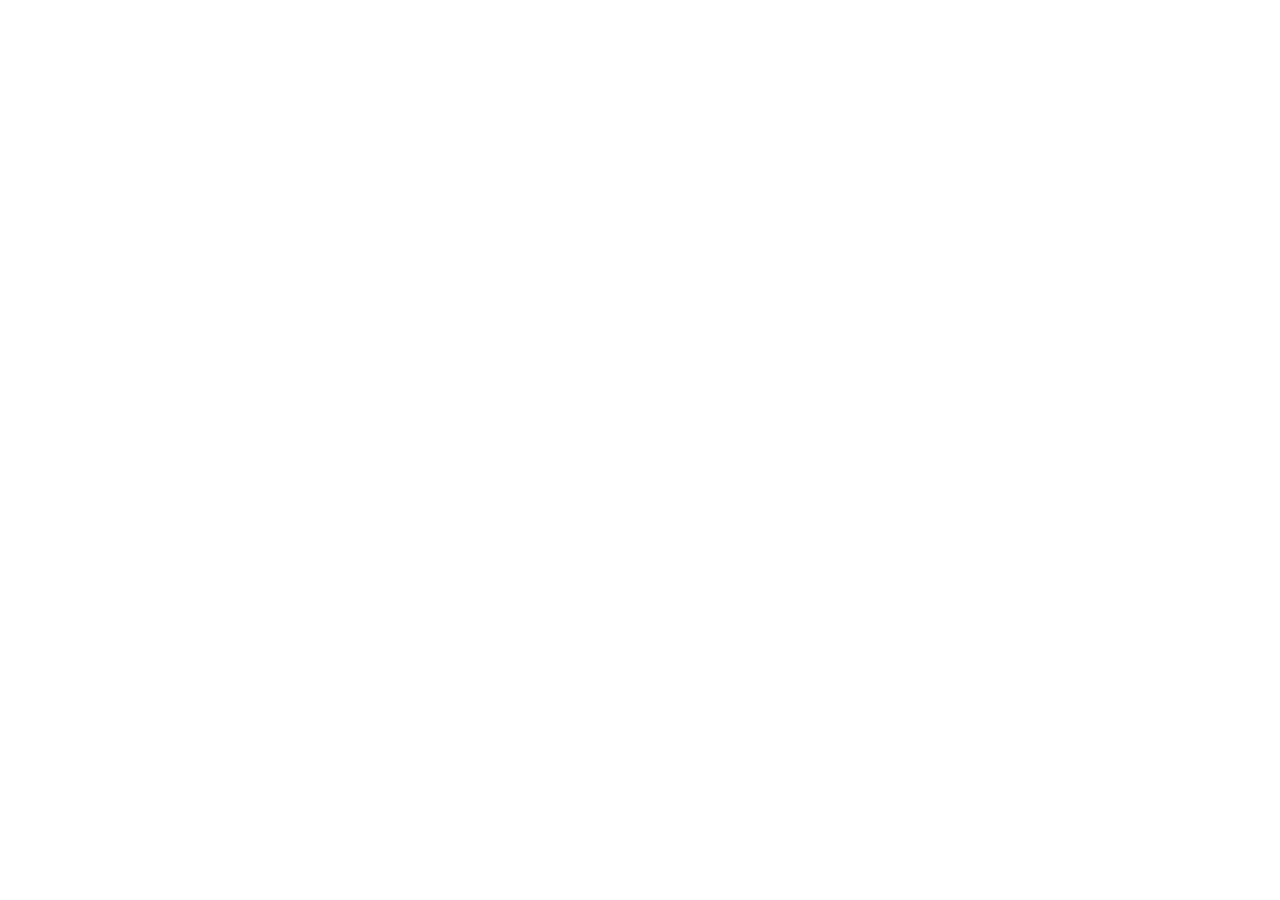
==== index.html @ 74547a50 "1 калькулятор умножения" ====
<!DOCTYPE html>

<html>
<head>
<meta charset="utf-8">
<title>
Домашнее задание
</title>
</head>
<body>
<script>
var rub=prompt("Введите сумму в рублях:");
var c_us=65;
var c_eu=75;
var us=rub/c_us;
var eu=rub/c_eu;
alert("Долларов: " +us);
alert("Евро: " +eu);
</script>
</body>
</html>
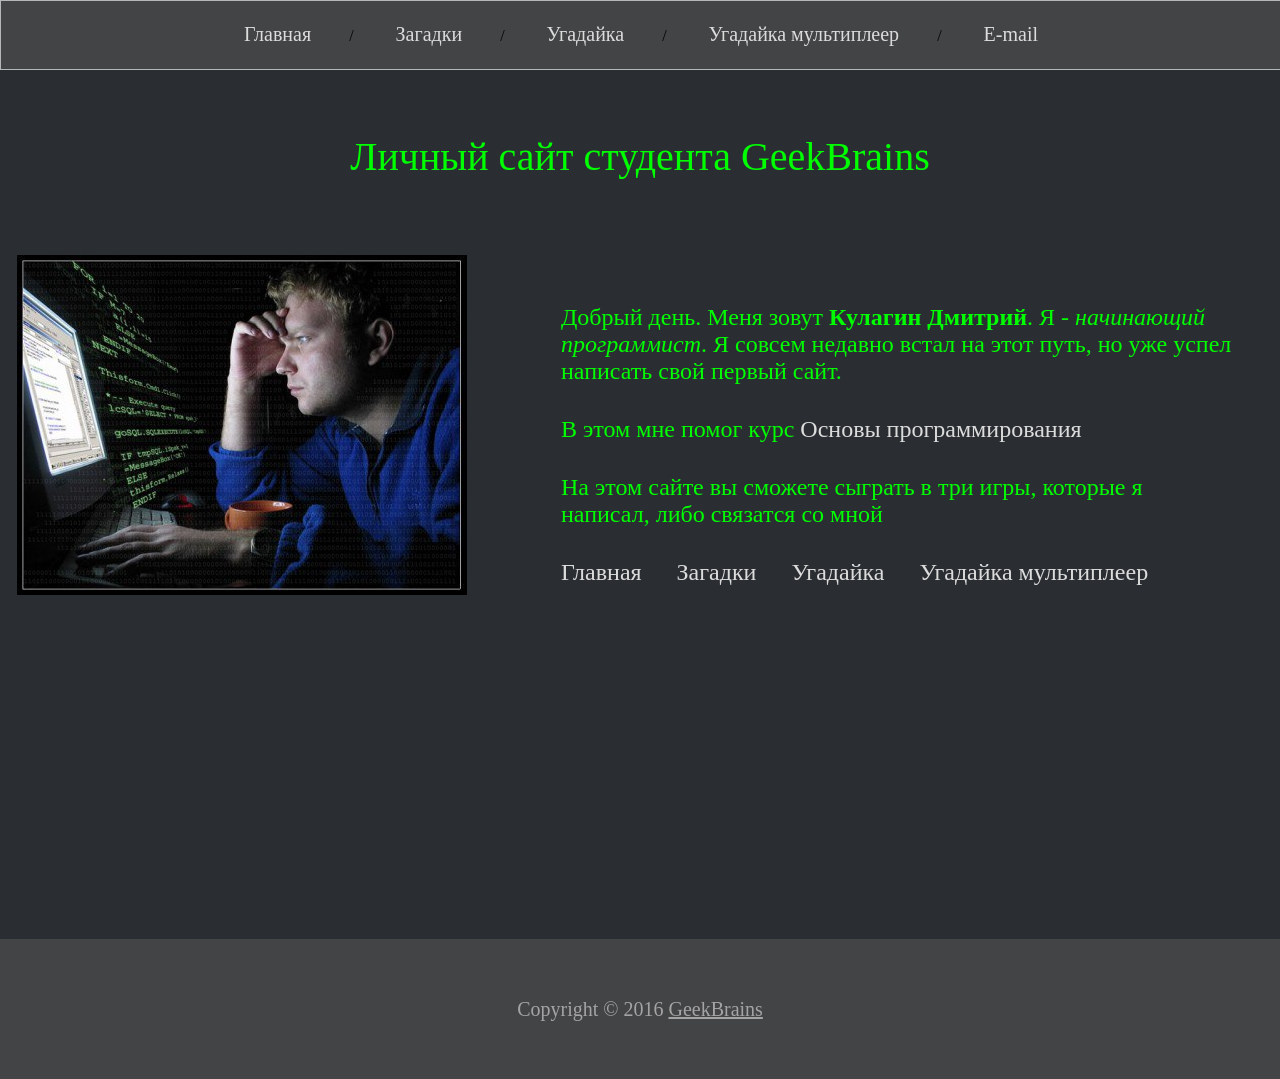
==== commit e7b6a8bd: "new data none... Test private web-page" ====
--- a/index.html
+++ b/index.html
@@ -1,21 +1,44 @@
 <!DOCTYPE html>
-
 <html>
 <head>
-<meta charset="utf-8">
-<title>
-Домашнее задание
-</title>
+	<meta charset='utf-8'>
+	<title>Личный сайт студента GeekBrains</title>
+	<link rel="stylesheet" href="style/style.css">
+	<link rel="shortcut icon" href="img/favicon.ico" type="image/x-icon">
 </head>
 <body>
-<script>
-var rub=prompt("Введите сумму в рублях:");
-var c_us=65;
-var c_eu=75;
-var us=rub/c_us;
-var eu=rub/c_eu;
-alert("Долларов: " +us);
-alert("Евро: " +eu);
-</script>
+	<div id="header">
+		<a href="#">Главная</a><span>/</span>
+		<a href="puzzle.html">Загадки</a><span>/</span>
+		<a href="#">Угадайка</a><span>/</span>
+		<a href="guess-2.html">Угадайка мультиплеер</a><span>/</span>
+		<a href = 'mailto://icelordman@gmail.com'>E-mail</a>
+	</div>
+<div id="content">
+	<h1>Личный сайт студента GeekBrains</h1>
+    <div id="center">
+		<a href = 'http://vk.com/madiceman'>
+		<img src="img/photo.jpg" alt= 'http://vk.com/madiceman'></img>
+		</a>
+
+		<div id="box_text">
+			<p>Добрый день. Меня зовут <b>Кулагин Дмитрий</b>.
+			Я - <i>начинающий программист</i>. Я совсем недавно встал на этот путь,
+		                но уже успел написать свой первый сайт.</p>
+
+		    <p>В этом мне помог курс <a href="https://geekbrains.ru/courses/2" target=”_blank”>Основы программирования</a>  </p> 
+
+		    <p>На этом сайте вы сможете сыграть в три игры, которые я написал, либо связатся со мной</p>        
+				<a href="#">Главная</a>	<a href="#">Загадки</a>	<a href="#">Угадайка</a>
+				<a href="#">Угадайка мультиплеер</a>
+	<br></br>
+
+        </div>
+    </div>
+</div>
+<div id='foot'>
+	Copyright © 2016 <a href="https://geekbrains.ru/">GeekBrains</a>
+</div>
+
 </body>
 </html>
--- a/style/style.css
+++ b/style/style.css
@@ -0,0 +1,192 @@
+* {
+    margin: 0;
+    padding: 0;
+}
+
+body {
+    background-color: #2A2E33;
+    font-family: 'Times', sans-serif;
+}
+
+#header {
+    border: 1px solid #b5b7ba;
+    background-color: #434445;
+    min-width: 1280px;
+    height: 50px;
+    text-align: center;
+    padding-top: 18px;
+}
+
+#header #selected {
+    color: #000;
+}
+
+#center {
+    width: 1280px;
+    margin: 0 auto;
+	font-size: 20px;
+	color: #00FF00;
+}
+
+#header a {
+    color: #DCDCDC;
+    font-size: 20px;
+    font-weight: 100;
+    text-align: left;
+    text-decoration: none;
+    height: 30px;
+    line-height: 30px;
+    display: inline-block;
+}
+#header a:visited {
+    color: #CDCDFF; 
+   } 
+#header a:hover {
+    color: #AA0000; 
+}
+#header span {
+    padding: 0 38px;
+}
+
+#content {
+    height: 806px;
+    min-width: 1200px;
+    margin: 0 auto;
+}
+
+#content h1 {
+    min-width: 1200px;
+    text-align: center;
+    color: #00FF00;
+    font-size: 40px;
+    font-weight: 300;
+    margin-top: 63px;
+    margin-bottom: 75px;
+}
+
+#content h3 {
+    color: #00FF00;
+    font-size: 35px;
+    font-weight: 300;
+    text-align: left;
+    margin-left: 41px;
+    margin-bottom: 52px;
+}
+
+#content h5 {
+    color:  #00FF00;
+    font-size: 24px;
+    text-align: left;
+}
+
+#content img {
+    margin-left: 17px;
+}
+
+#content #box_text {
+    width: 671px;
+    background-color: #2A2E33;
+    float: right;
+    padding: 49px 48px 51px 76px;
+}
+
+#content #box_text p {
+    color: #00FF00;
+    font-size: 24px;
+    font-weight: 100;
+    text-align: left;
+    margin-bottom: 31px;
+}
+
+#content #box_text a  {
+    color: #DCDCDC;
+    font-size: 24px;
+    font-weight: 100;
+    text-align: center;
+    text-decoration: none;
+    padding-right:30px;
+}
+
+#content #box_text a:visited {
+    color: #CDCDFF; 
+   } 
+   
+#content #box_text a:hover {
+    color: #AA0000;
+}
+
+#content .media {
+    margin-right: 0;
+}
+
+#content #box {
+    background-color: 2A2E33;
+    width: 1238px;
+    height: 446px;
+    margin: 0 auto;
+    padding-top: 37px;
+    padding-left: 38px;
+}
+
+#content #box p {
+    color: #00FF00;
+    font-size: 24px;
+    font-weight: 100;
+    text-align: left;
+    margin-top: 35px;
+    margin-bottom: 30px;
+}
+
+#content #box input {
+    border: 1px solid #a0a0a0;
+    background-color: #f5f5f5;
+    width: 457px;
+    height: 34px;
+    padding-left:10px;
+    font-size:20px;
+    font-weight: 100;
+    margin-bottom: 12px;
+}
+
+#content #box a {
+    display: block;
+    float: left;
+    background-color:  2A2E33;
+    color:  #DCDCDC;
+    font-size: 24px;
+    font-weight: 300;
+    text-align: center;
+    text-decoration: none;
+    margin-top: 30px;
+    padding:11px 51px;
+}
+
+#content #box a:visited {
+    color: #CDCDFF; 
+   } 
+   
+#content #box a:hover {
+    color: #AA0000;
+}
+
+#foot {
+    background-color: #434445;
+    min-width: 1280px;
+    height: 140px;
+    margin: 0 auto;
+    text-align: center;
+    color: #a4a4a4;
+    font-size: 20px;
+    font-weight: 100;
+    line-height: 140px;
+}
+
+#foot a {
+    color: #a4a4a4; 
+   }
+#foot  a:visited {
+    color: #CDCDFF; 
+   }
+   
+#foot  a:hover {
+    color: #AA0000;
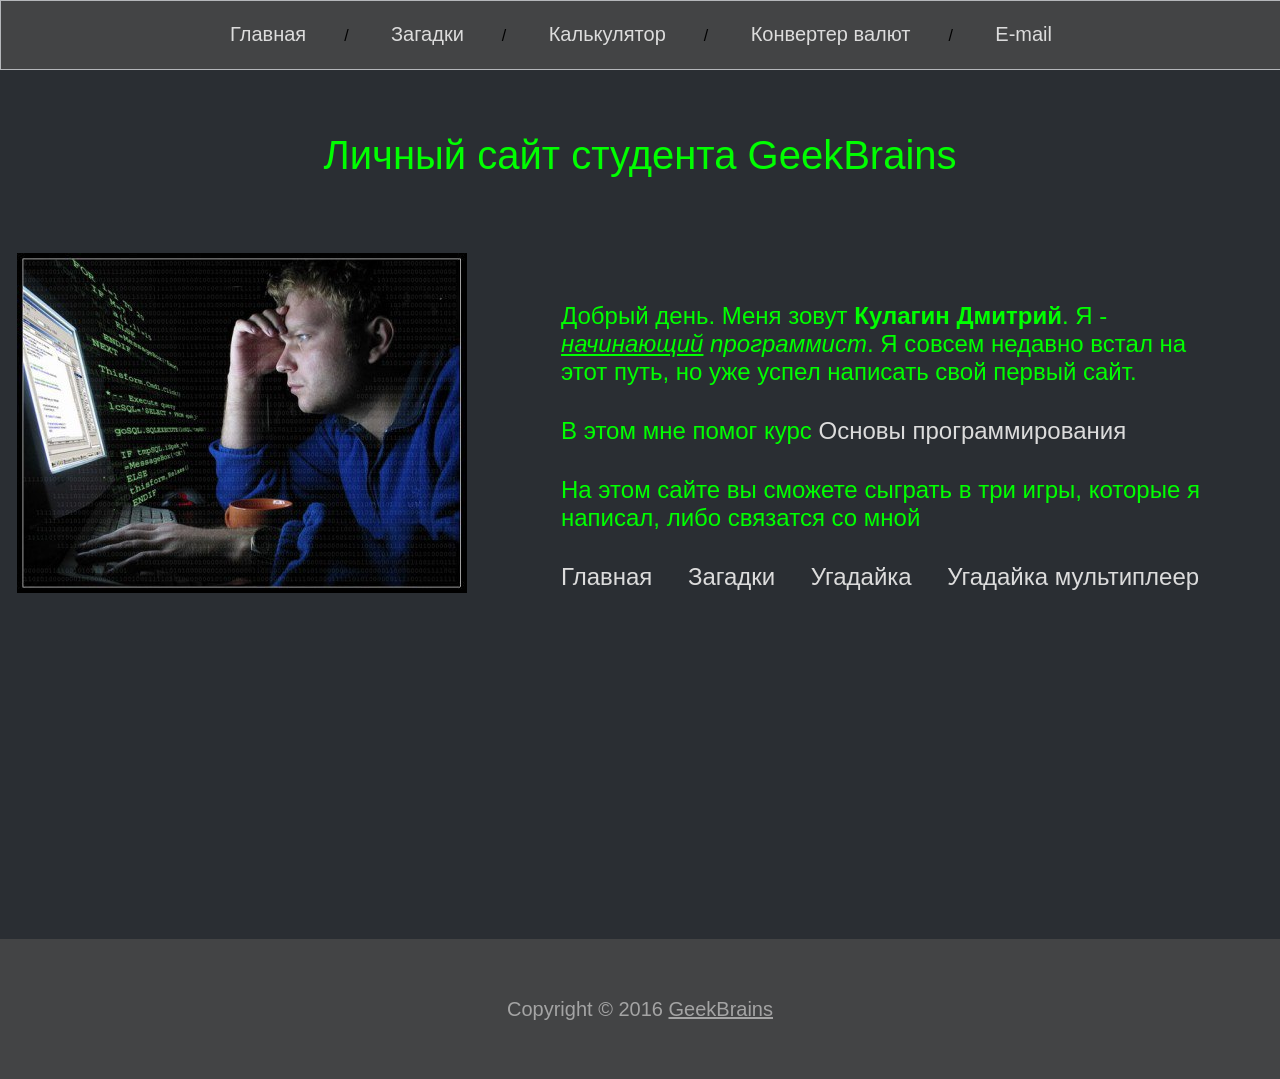
==== commit 77b44954: "доводка" ====
--- a/index.html
+++ b/index.html
@@ -10,8 +10,8 @@
 	<div id="header">
 		<a href="#">Главная</a><span>/</span>
 		<a href="puzzle.html">Загадки</a><span>/</span>
-		<a href="#">Угадайка</a><span>/</span>
-		<a href="guess-2.html">Угадайка мультиплеер</a><span>/</span>
+		<a href="#">Калькулятор</a><span>/</span>
+		<a href="#">Конвертер валют</a><span>/</span>
 		<a href = 'mailto://icelordman@gmail.com'>E-mail</a>
 	</div>
 <div id="content">
@@ -22,8 +22,8 @@
 		</a>
 
 		<div id="box_text">
-			<p>Добрый день. Меня зовут <b>Кулагин Дмитрий</b>.
-			Я - <i>начинающий программист</i>. Я совсем недавно встал на этот путь,
+			<p>Добрый день. Меня зовут <strong>Кулагин Дмитрий</strong>.
+			Я - <em><u>начинающий</u> программист</em>. Я совсем недавно встал на этот путь,
 		                но уже успел написать свой первый сайт.</p>
 
 		    <p>В этом мне помог курс <a href="https://geekbrains.ru/courses/2" target=”_blank”>Основы программирования</a>  </p> 
@@ -37,7 +37,7 @@
     </div>
 </div>
 <div id='foot'>
-	Copyright © 2016 <a href="https://geekbrains.ru/">GeekBrains</a>
+	Copyright © 2016 <a href="https://geekbrains.ru/" target=”_blank”>GeekBrains</a>
 </div>
 
 </body>
--- a/style/style.css
+++ b/style/style.css
@@ -5,7 +5,7 @@
 
 body {
     background-color: #2A2E33;
-    font-family: 'Times', sans-serif;
+    font-family: Roboto, sans-serif;
 }
 
 #header {
@@ -76,7 +76,6 @@
 #content h5 {
     color:  #00FF00;
     font-size: 24px;
-    text-align: left;
 }
 
 #content img {
@@ -112,6 +111,22 @@
    } 
    
 #content #box_text a:hover {
+    color: #AA0000;
+}
+
+#content #box_text1 a  {
+    color: #DCDCDC;
+    font-size: 24px;
+    font-weight: 100;
+    text-align: left;
+    text-decoration: none;
+}
+
+#content #box_text1 a:visited {
+    color: #CDCDFF; 
+   } 
+   
+#content #box_text1 a:hover {
     color: #AA0000;
 }
 
@@ -184,9 +199,11 @@
 #foot a {
     color: #a4a4a4; 
    }
+   
 #foot  a:visited {
     color: #CDCDFF; 
    }
    
 #foot  a:hover {
-    color: #AA0000;+    color: #AA0000;
+}
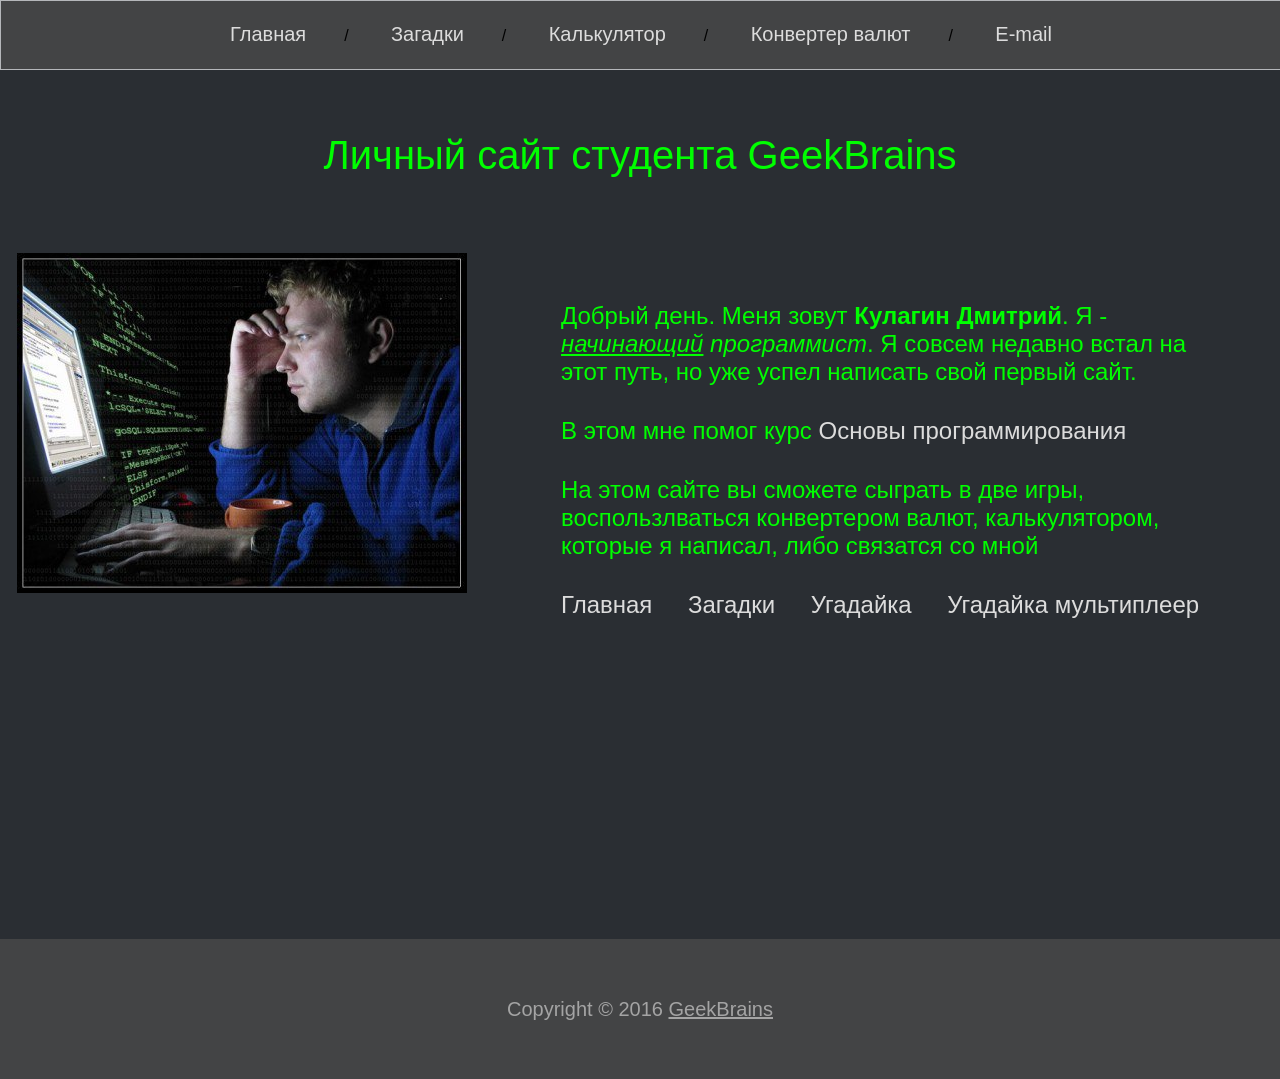
==== commit 29558ec4: "Циклы" ====
--- a/index.html
+++ b/index.html
@@ -28,7 +28,7 @@
 
 		    <p>В этом мне помог курс <a href="https://geekbrains.ru/courses/2" target=”_blank”>Основы программирования</a>  </p> 
 
-		    <p>На этом сайте вы сможете сыграть в три игры, которые я написал, либо связатся со мной</p>        
+		    <p>На этом сайте вы сможете сыграть в две игры, воспользлваться конвертером валют, калькулятором, которые я написал, либо связатся со мной</p>        
 				<a href="#">Главная</a>	<a href="#">Загадки</a>	<a href="#">Угадайка</a>
 				<a href="#">Угадайка мультиплеер</a>
 	<br></br>
